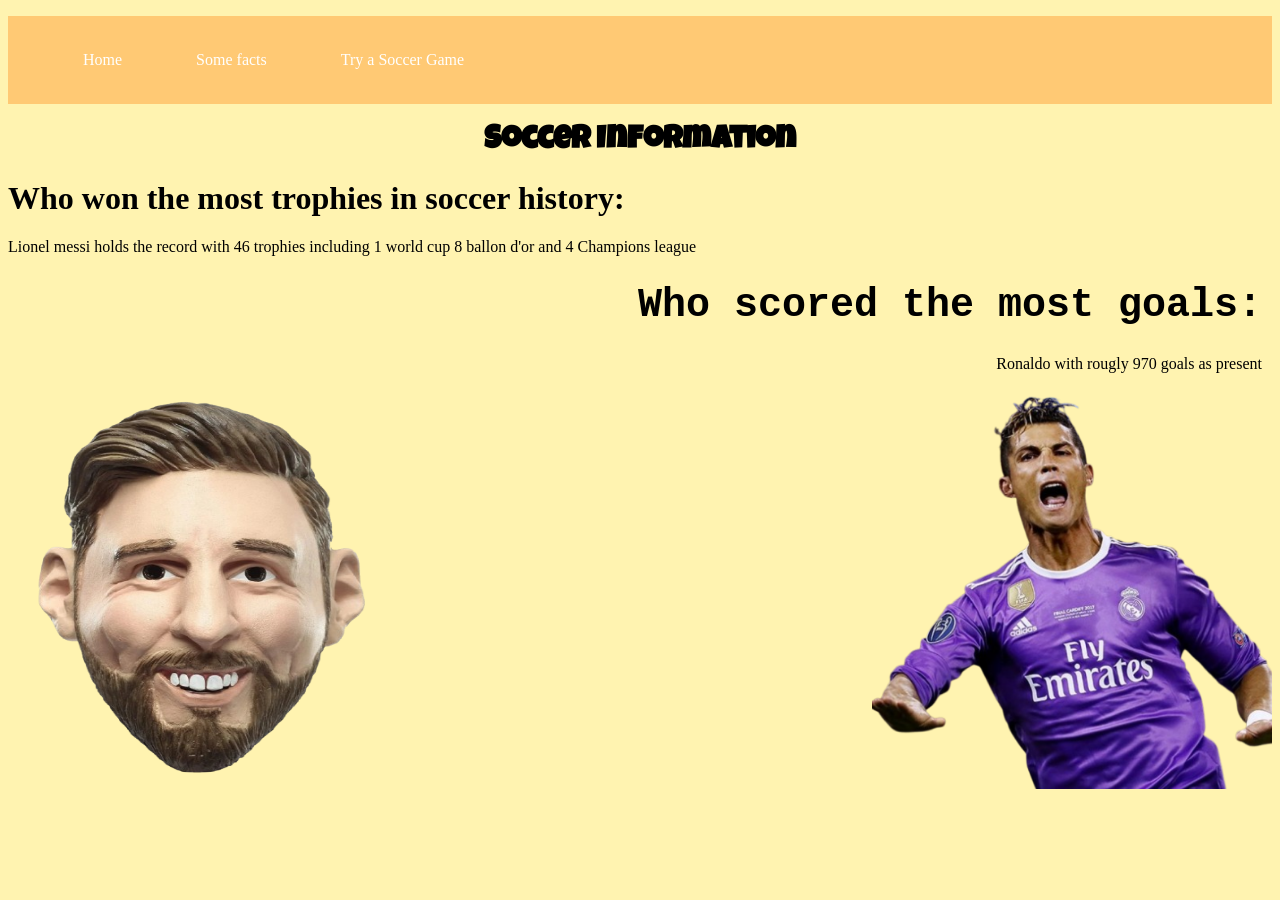
==== index.html @ 4e170cbc "First Commit Help" ====
<!DOCTYPE HTML>
<head><title>Soccer Information</title>
    <link rel="stylesheet" href="styles.css"/> 
<link rel="preconnect" href="https://fonts.googleapis.com">
<link rel="preconnect" href="https://fonts.gstatic.com" crossorigin>
<link href="https://fonts.googleapis.com/css2?family=Luckiest+Guy&display=swap" rel="stylesheet">
</head>
<body>
    <header>
        <nav>
            <ul>
                <li><a href="http://127.0.0.1:5500/.vscode/soccer%20Information.html">Home</a></li>
                <li><a href="https://fbref.com/en/">Some facts</a></li>
                <li><a href="https://www.crazygames.com/game/penalty-shooters-2">Try a Soccer Game</a></li>
            </ul>
        </nav>
    </header>
    
    <center><h1 class="title">Soccer Information</h1></center>
<p><h1>Who won the most trophies in soccer history:</h1></p>


<p>Lionel messi holds the record with 46 trophies including 1 world cup 8 ballon d'or and 4 Champions league</p>
<h1 class ="hi heading1">Who scored the most goals:</h1></body>
<p class ="hi">Ronaldo with rougly 970 goals as present</p>
<img src="messi_chungus.png" width="400" height="400"> </img> 
<img src="ronaldo real png.png" width="400" height="400" align="right"></img>
</body>
</html>
---- styles.css ----
body{
    background-color: #fff3b0;
}
.title {
    font-family: "Luckiest Guy";
}
.hi{
    text-align: right;
    margin-right: 10px;
}
.heading1{
    text-align: right;
    color:#000000;
    font-family: Courier, Courier new, Monospace;
    font-size: 40px;
}

nav {
    background-color: #ffc974;
    width: 100%;
    /* the nav bar should go all across the screen width: 100%; */
    /* we want the nav bar to start right at the begin */
    margin: 0px;
}
nav ul li {
/* we want the list items beside each other, this  */
display: inline-block;
/* we don't need any bullets in our menu */
list-style-type: none;
}


nav > ul > li > a {
    color: #ffffff;
    display: block;
    padding: 35px;
    text-decoration: none;
}
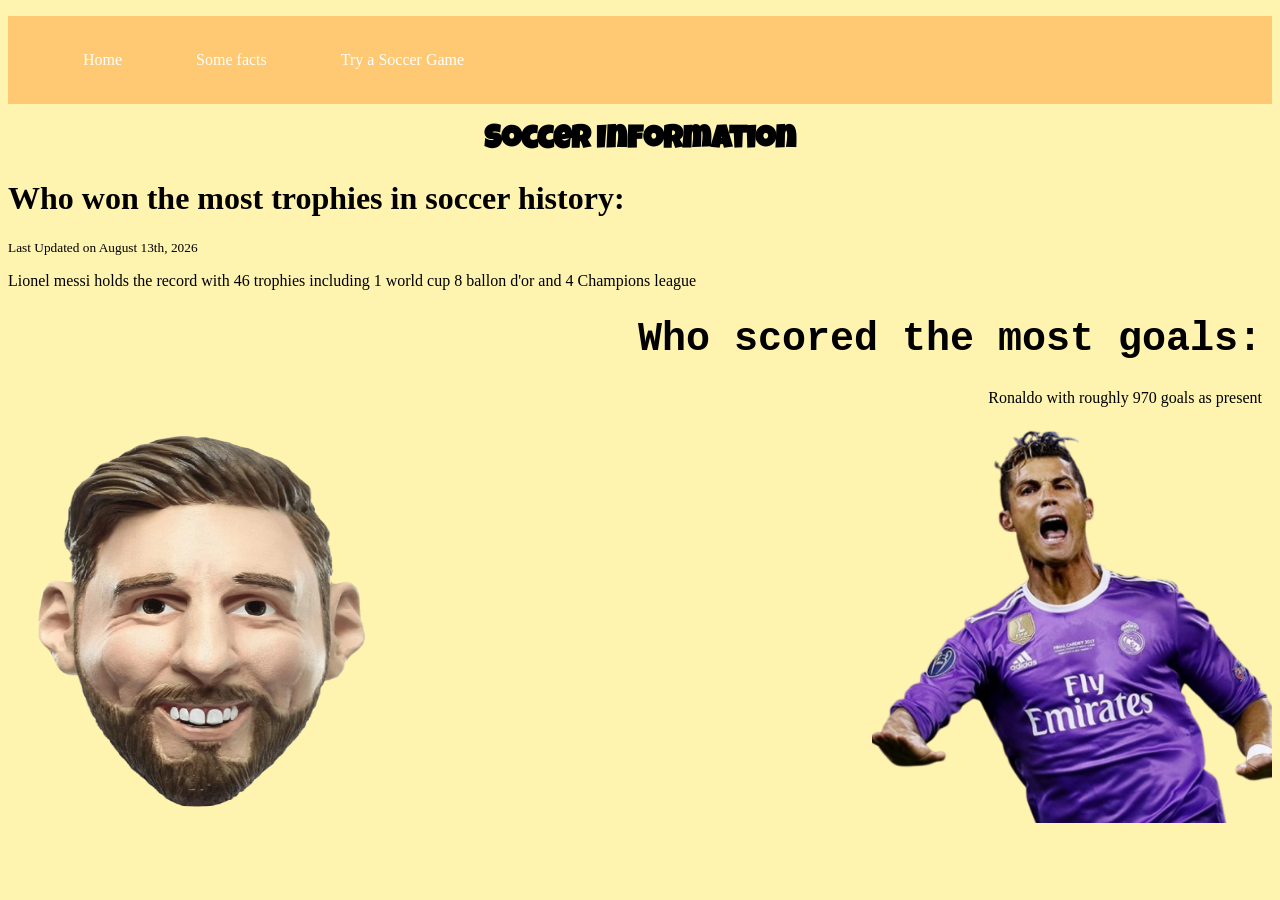
==== commit 3df2075d: "Update index.html with footer and typos correction Added footer with last updated date and corrected" ====
--- a/index.html
+++ b/index.html
@@ -9,21 +9,21 @@
     <header>
         <nav>
             <ul>
-                <li><a href="http://127.0.0.1:5500/.vscode/soccer%20Information.html">Home</a></li>
+                <li><a href="index.html">Home</a></li>
                 <li><a href="https://fbref.com/en/">Some facts</a></li>
                 <li><a href="https://www.crazygames.com/game/penalty-shooters-2">Try a Soccer Game</a></li>
             </ul>
         </nav>
     </header>
     
-    <center><h1 class="title">Soccer Information</h1></center>
+    <Center><h1 class="title">Soccer Information</h1></Center>
 <p><h1>Who won the most trophies in soccer history:</h1></p>
 
-
+<footer class="Update"><small>Last Updated on August 13th, 2026</small></footer>
 <p>Lionel messi holds the record with 46 trophies including 1 world cup 8 ballon d'or and 4 Champions league</p>
 <h1 class ="hi heading1">Who scored the most goals:</h1></body>
-<p class ="hi">Ronaldo with rougly 970 goals as present</p>
+<p class ="hi">Ronaldo with roughly 970 goals as present</p>
 <img src="messi_chungus.png" width="400" height="400"> </img> 
 <img src="ronaldo real png.png" width="400" height="400" align="right"></img>
 </body>
-</html>+</html>
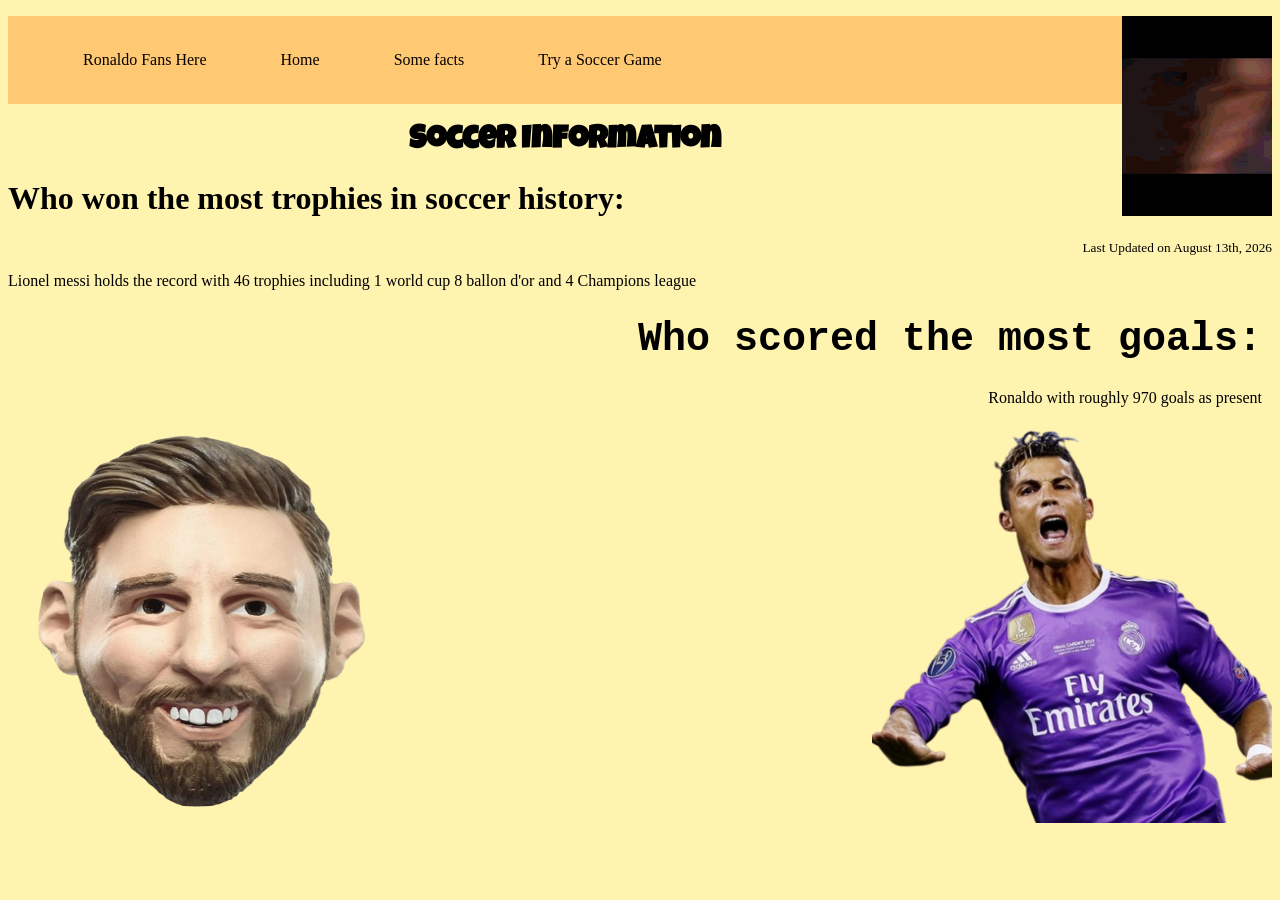
==== commit b0788117: "new update" ====
--- a/index.html
+++ b/index.html
@@ -1,14 +1,18 @@
 <!DOCTYPE HTML>
 <head><title>Soccer Information</title>
-    <link rel="stylesheet" href="styles.css"/> 
+    <link rel="stylesheet" href="css/styles.css"/> 
 <link rel="preconnect" href="https://fonts.googleapis.com">
 <link rel="preconnect" href="https://fonts.gstatic.com" crossorigin>
 <link href="https://fonts.googleapis.com/css2?family=Luckiest+Guy&display=swap" rel="stylesheet">
+
+
 </head>
 <body>
+    <img src="images/ronaldo Sigma.gif"  width="150"  height=200" align="right"></img>
     <header>
         <nav>
             <ul>
+                <li><a href="ronaldoaura.html">Ronaldo Fans Here</a></li>
                 <li><a href="index.html">Home</a></li>
                 <li><a href="https://fbref.com/en/">Some facts</a></li>
                 <li><a href="https://www.crazygames.com/game/penalty-shooters-2">Try a Soccer Game</a></li>
@@ -16,14 +20,23 @@
         </nav>
     </header>
     
+
+
+
+
+
     <Center><h1 class="title">Soccer Information</h1></Center>
+    
+
 <p><h1>Who won the most trophies in soccer history:</h1></p>
 
 <footer class="Update"><small>Last Updated on August 13th, 2026</small></footer>
 <p>Lionel messi holds the record with 46 trophies including 1 world cup 8 ballon d'or and 4 Champions league</p>
 <h1 class ="hi heading1">Who scored the most goals:</h1></body>
 <p class ="hi">Ronaldo with roughly 970 goals as present</p>
-<img src="messi_chungus.png" width="400" height="400"> </img> 
-<img src="ronaldo real png.png" width="400" height="400" align="right"></img>
+<img src="images/messi_chungus.png" width="400" height="400"> </img> 
+<img src="images/ronaldo real png.png" width="400" height="400" align="right"></img>
+
 </body>
 </html>
+
--- a/css/styles.css
+++ b/css/styles.css
@@ -0,0 +1,45 @@
+body{
+    background-color: #fff3b0;
+}
+.title {
+    font-family: "Luckiest Guy";
+}
+.hi{
+    text-align: right;
+    margin-right: 10px;
+}
+.heading1{
+    text-align: right;
+    color:#000000;
+    font-family: Courier, Courier new, Monospace;
+    font-size: 40px;
+}
+
+nav {
+    background-color: #ffc974;
+    width: 100%;
+    /* the nav bar should go all across the screen width: 100%; */
+    /* we want the nav bar to start right at the begin */
+    margin: 0px;
+}
+nav ul li {
+/* we want the list items beside each other, this  */
+display: inline-block;
+/* we don't need any bullets in our menu */
+list-style-type: none;
+}
+
+
+nav > ul > li > a {
+    color: #060000;
+    display: block;
+    padding: 35px;
+    text-decoration: none;
+}
+.Update{
+    text-align: right;
+}
+.hero{
+font-family: "Luckiest Guy";
+}
+.hero{
